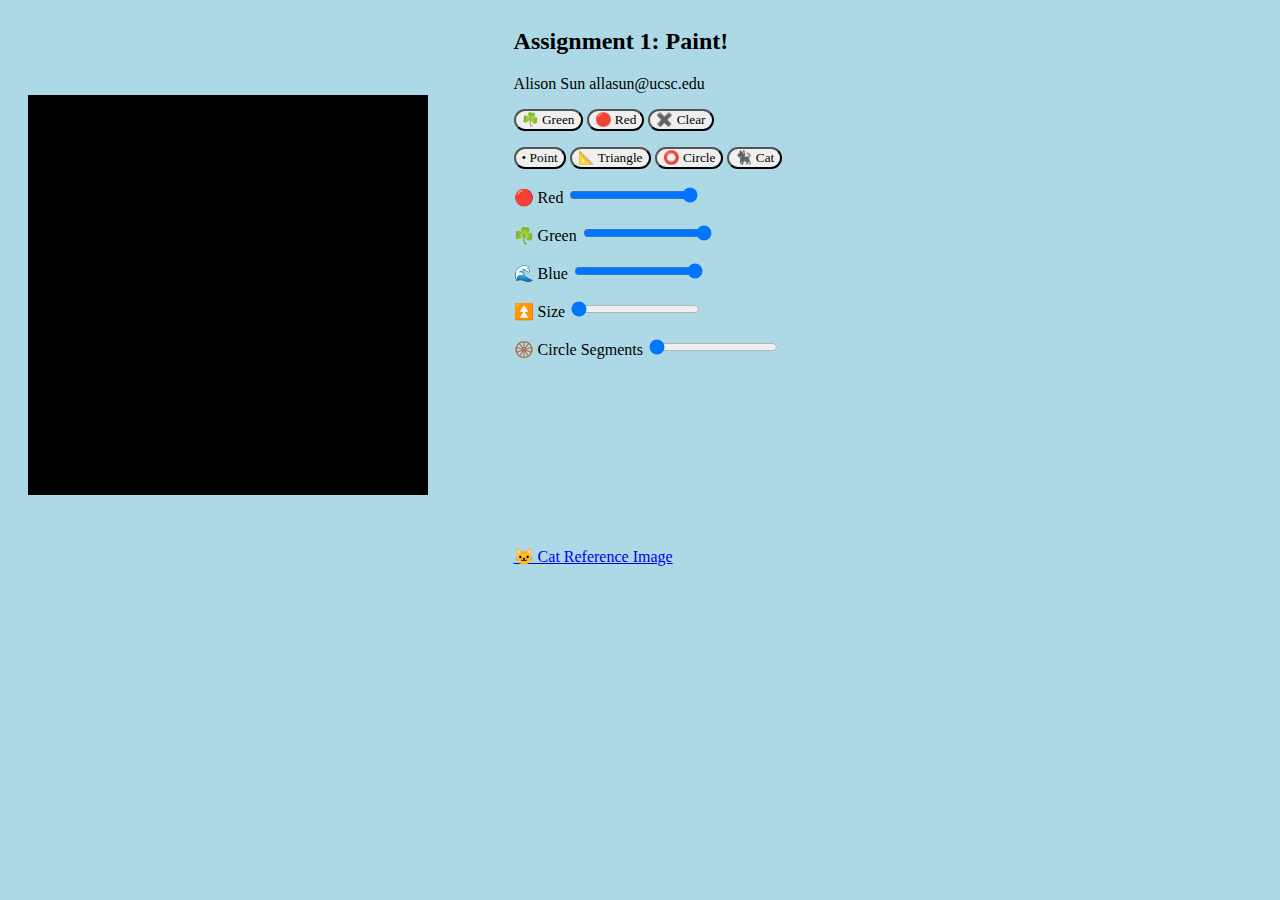
==== ColoredPoints.html @ c7724c76 "Upload" ====
<!DOCTYPE html>
<html lang="en">
  <head>
    <meta charset="utf-8" />
    <title>Assignment 1</title>
    <link rel="stylesheet" href="styles/styles.css">
  </head>

  <body onload="main()">
    <div class="container">
        <div class="column1">
            <div class="canvas">
            <canvas id="webgl" width="400" height="400">
                Please use a browser that supports "canvas"
            </canvas>
            </div>
        </div>
        <div class="column2">
            <h2>Assignment 1: Paint!</h2>
            <p>
                Alison Sun allasun@ucsc.edu
            <!-- <p>
            <audio src="luckylove.mp3" controls></audio> -->
            <p>
            <button type="button" id="green">☘️ Green</button>
            <button type="button" id="red">🔴 Red</button>
            <button type="button" id="clear">✖️ Clear</button>

            <p>
            <button type="button" id="point">• Point</button>
            <button type="button" id="triangle">📐 Triangle</button>
            <button type="button" id="circle">⭕ Circle</button>
            <button type="button" id="picture">🐈‍⬛ Cat</button>

            <p>
            🔴 Red <input type="range" min="0" max="100" value="100" class="slider" id="redSlide">
            <p>
            ☘️ Green <input type="range" min="0" max="100" value="100" class="slider" id="greenSlide">
            <p>
            🌊 Blue <input type="range" min="0" max="100" value="100" class="slider" id="blueSlide">
            <p>
            ⏫ Size <input type="range" min="5" max="40" value="0" class="slider" id="sizeSlide">
            <p>
            🛞 Circle Segments <input type="range" min="5" max="40" value="5" class="slider" id="segments">

            <p>
                <iframe style="border-radius:12px" 
                src="https://open.spotify.com/embed/playlist/1jwPG7AnzY9Up6HNebkVpq?utm_source=generator" 
                width="100%" height="152" frameBorder="0" allowfullscreen="" 
                allow="autoplay; clipboard-write; encrypted-media; fullscreen; picture-in-picture" loading="lazy"></iframe>
            
            <p> 
                <a href="kittycat.jpg">🐱 Cat Reference Image</a>
        </div>
    </div>

    <script src="./lib/webgl-utils.js"></script>
    <script src="./lib/webgl-debug.js"></script>
    <script src="./lib/cuon-utils.js"></script>
    <script src="./src/Point.js"></script>
    <script src="./src/Triangle.js"></script>
    <script src="./src/Circle.js"></script>
    <script src="./src/ColoredPoints.js"></script>
    
  </body>
</html>
---- styles/styles.css ----
/* Sources: 
https://www.w3schools.com/howto/howto_css_two_columns.asp
https://www.w3schools.com/howto/howto_css_round_buttons.asp
https://learn.shayhowe.com/html-css/positioning-content/
https://www.dreamstime.com/cat-stylized-triangle-polygonal-
    model-contour-tattoo-logo-emblem-design-element-hand-drawn-sketch-cat-cat-stylized-image209463497 
https://antongerdelan.net/colour/*/

body {
    background-color: lightblue;
    font-family: Cambria, Cochin, Georgia, Times, 'Times New Roman', serif;
}

button {
    font-family: Cambria, Cochin, Georgia, Times, 'Times New Roman', serif;
    border-radius: 12px;
}

.canvas {
    height: 400px;
    width: 400px;
    padding: 20px;
}

.column1 {
    width: 40%;
    display: inline-block;
}

.column2 {
    /* float: right; */
    width: 60%;
    display: inline-block;
}

.container {
    display: flex;
    align-items: center;
    justify-content: space-between;
}
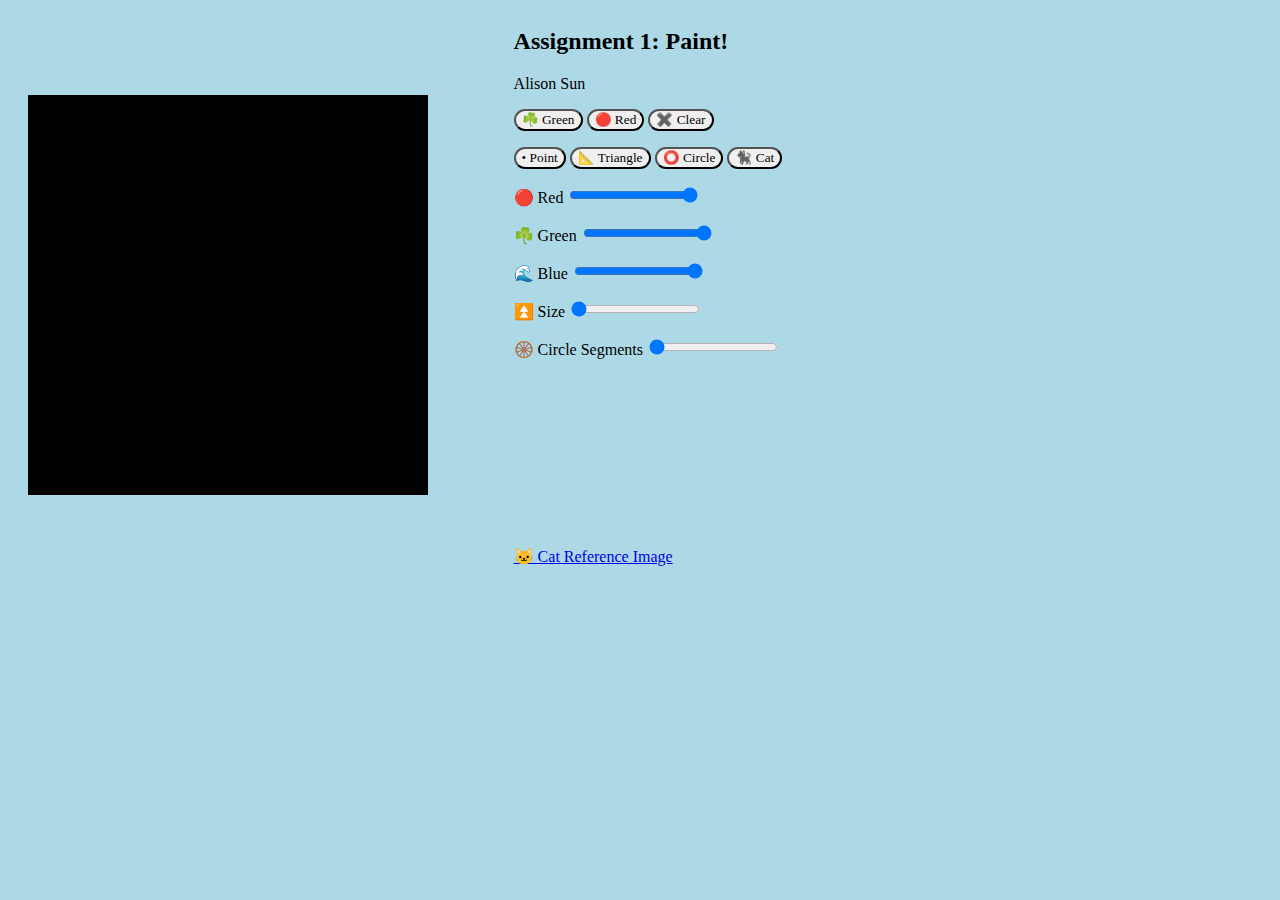
==== commit d4ac8316: "Update ColoredPoints.html" ====
--- a/ColoredPoints.html
+++ b/ColoredPoints.html
@@ -18,7 +18,7 @@
         <div class="column2">
             <h2>Assignment 1: Paint!</h2>
             <p>
-                Alison Sun allasun@ucsc.edu
+                Alison Sun
             <!-- <p>
             <audio src="luckylove.mp3" controls></audio> -->
             <p>
